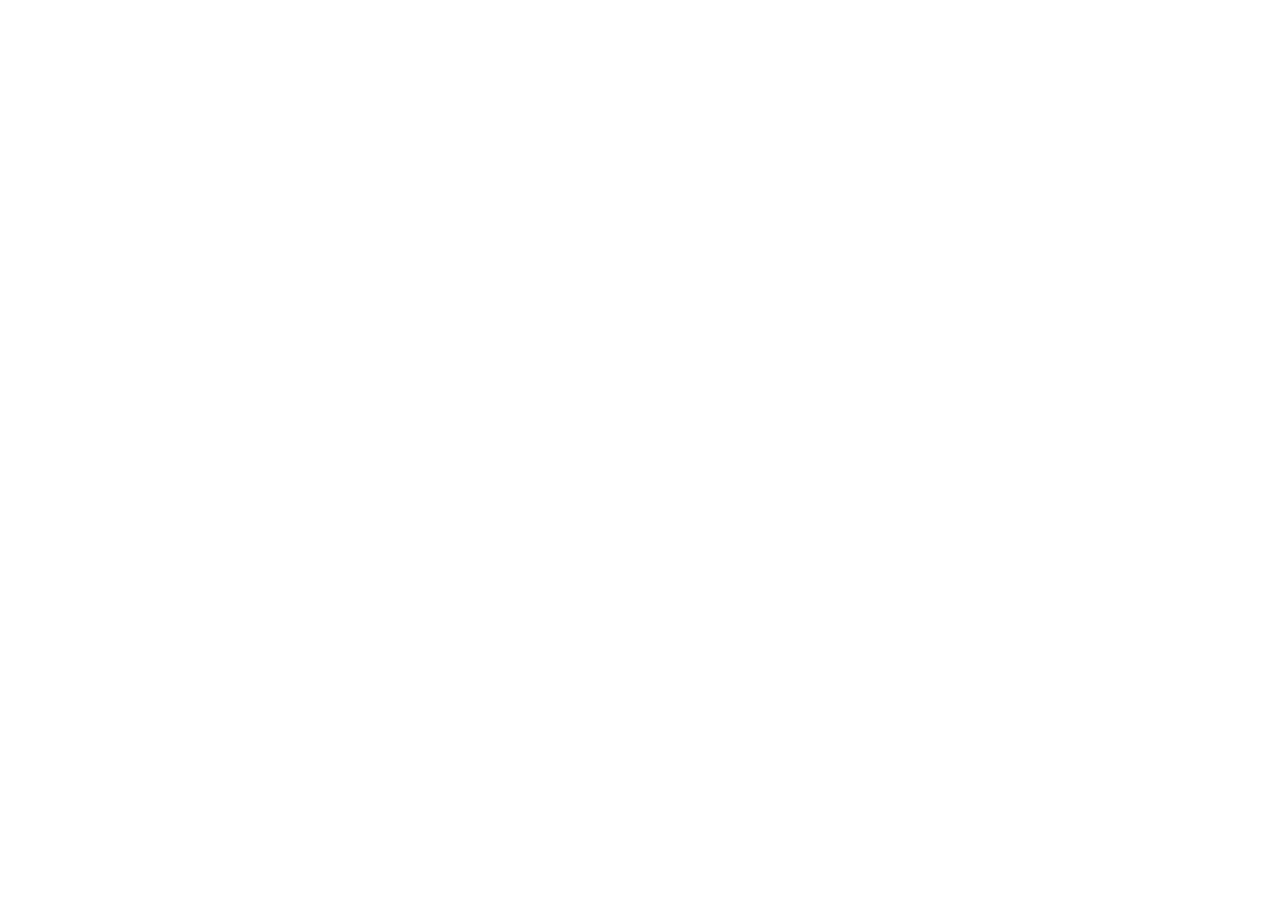
==== index.html @ f51cedd1 "первый" ====
<!DOCTYPE html>
<html lang="en">
<head>
    <meta charset="UTF-8">
    <meta name="viewport" content="width=device-width, initial-scale=1.0">
    <title>Document</title>
    <script src="main.js"></script>
</head>
<body>
    <p></p>
</body>
</html>
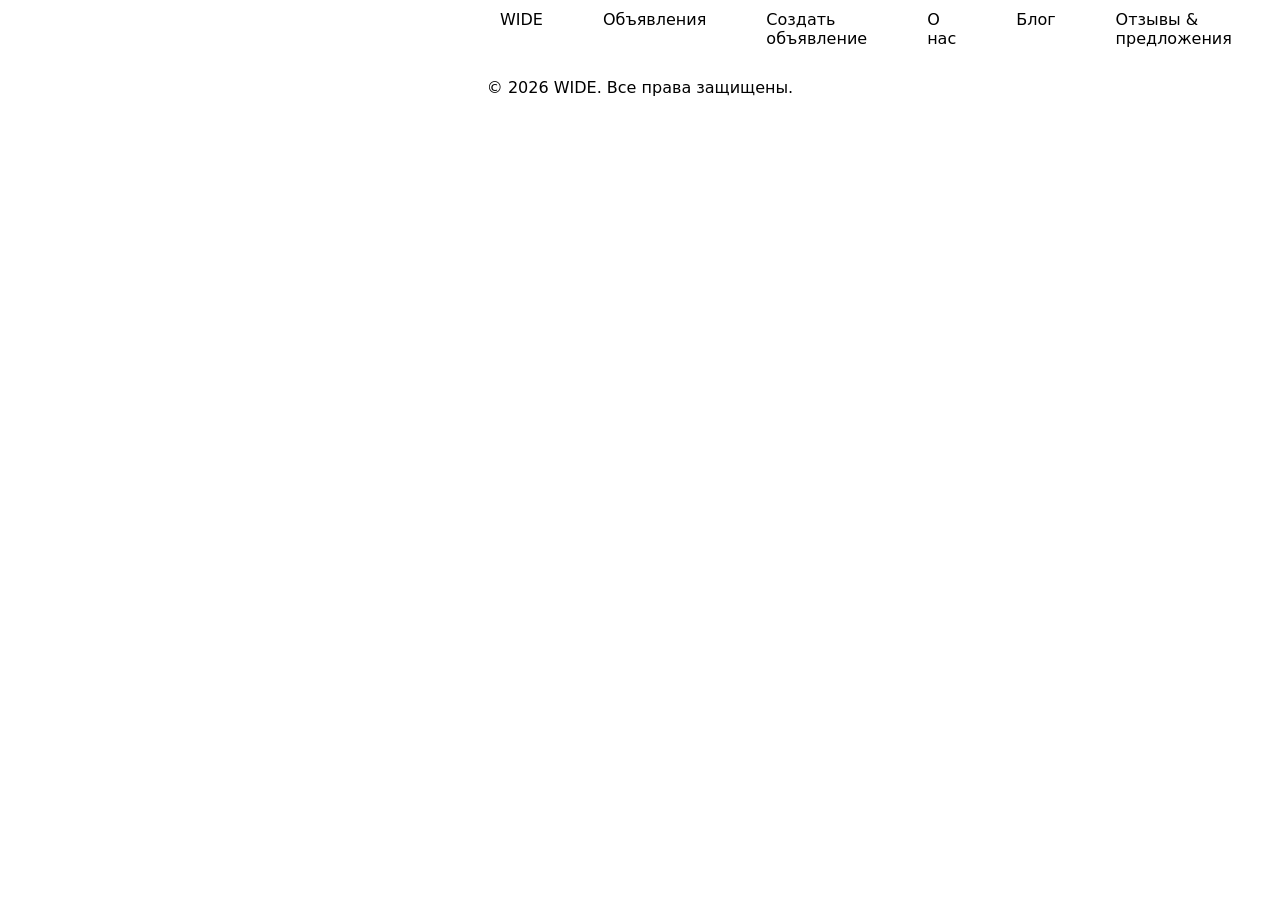
==== commit 4cd20285: "1.0" ====
--- a/index.html
+++ b/index.html
@@ -1,12 +1,18 @@
 <!DOCTYPE html>
-<html lang="en">
-<head>
-    <meta charset="UTF-8">
-    <meta name="viewport" content="width=device-width, initial-scale=1.0">
-    <title>Document</title>
-    <script src="main.js"></script>
-</head>
-<body>
-    <p></p>
-</body>
+<html>
+    <head>
+        <meta name="viewport" charset="UTF-8" content="notranslate">
+        <title>WIDE</title>
+        <link rel="stylesheet" href="css/style.css">
+    </head>
+    <body>
+        <header>
+            <div id="menu-container"></div>
+        </header>
+        <main>
+            <div id="footer-container"></div>
+        </main>
+
+        <script src="ads.js"></script>
+    </body>
 </html>
--- a/css/style.css
+++ b/css/style.css
@@ -0,0 +1,260 @@
+body {
+    margin: 0px;
+}
+
+header {
+    margin-left: 500px;
+    margin-right: 500px;
+    display: flex; /*расположили элементы по горизонтали*/
+    align-items: center; /*выравниваем элементы по вертикали в контейнере*/
+    flex-flow: row nowrap;
+    padding-top: 10px;
+    padding-bottom: 10px;
+}
+
+header img {
+    height: 40px;
+    margin-top: 5%;
+    margin-left: 40px ;
+}
+
+.menu {
+    flex-grow: 0; /*меню занимает все свободное место, если поставим 0, то будет занимать только место, где есть элементы меню*/
+}
+
+.menu ul {
+    display: flex;
+    justify-content: center; /*выравниваю элементы списка по центру*/
+    flex-flow: row nowrap;
+    margin: 0;
+    padding: 0;
+    list-style: none; /*убираем стиль списка(маркировку точками)*/ 
+}
+
+.menu li {
+    margin-right: 60px;
+}
+
+.menu li:last-child {
+    margin-right: 0; /*у последнего элемента списка убираем отступ справа*/
+}
+
+.menu a {
+    text-decoration: none;
+    font-size: 16px;
+    font-family:system-ui, -apple-system, BlinkMacSystemFont, 'Segoe UI', Roboto, Oxygen, Ubuntu, Cantarell, 'Open Sans', 'Helvetica Neue', sans-serif;
+    color: black;
+}
+
+body {
+    background-color: rgb(255, 255, 255);
+    
+}
+/*-------------------------------------------------------------------------*/
+.end {
+    display: grid;
+    place-items: center;
+}
+
+/*---------------------------------*/
+#adsList {
+    display: grid;
+    grid-template-columns: repeat(4, 1fr);
+    gap: 2%;
+    margin-right: 5%;
+    margin-left: 5%;
+    background-color: #88653e;
+    background-image: 
+        repeating-linear-gradient(45deg, rgba(0,0,0,0.05) 0px, rgba(0,0,0,0.05) 2px, transparent 2px, transparent 6px),
+        radial-gradient(circle at 30% 40%, rgba(0,0,0,0.1) 1px, transparent 1px);
+    background-size: 12px 12px, 20px 20px;
+    padding-left: 2%;
+    padding-right: 2%;
+    padding-top: 1%;
+    padding-bottom: 1%;
+}
+
+.glav_adsList {
+    background-color: rgb(255, 255, 255);
+}
+
+
+.title_css {
+    color: rgb(0, 0, 0);
+    text-align: center;
+    margin-top: 1px;
+    font-size: 100%;
+    margin-bottom: 1px;
+    font-size: 22px;
+}
+
+.title_css, .phone_describ {
+    font-family: cursive;
+}
+
+.ad {
+    aspect-ratio: 1/1;
+    display: flex;
+    overflow: hidden;
+    flex-direction: column;
+    margin-top: 5%;
+    margin-bottom: 5%;
+}
+
+.photo {
+    max-width: 100%;
+    max-height: 200px;
+    object-fit: fill;
+    flex: 1;
+    padding: 10px;
+    padding-bottom: 0px;
+}
+
+.description {
+    color: rgb(0, 0, 0);
+    text-align: left;
+    margin-top: 0%;
+}
+
+.phone_describ {
+    margin-left: 5px;
+    margin-right: 5px;
+    color: rgb(0, 0, 0);
+}
+
+.ad-content {
+    flex: 1;
+    overflow: auto;
+    scrollbar-width: none;
+    font-family:cursive;
+    margin-left: 2%;
+    margin-right: 2%;
+}
+
+
+.button-container button {
+    /* сброс стандартных стилей */
+    border: none;
+    outline: none;
+    background-color: white;
+    /* размеры и внешний вид */
+    padding: 12px 20px;        
+    width: 100%;                /* на всю ширину контейнера */
+    cursor: pointer;
+    color: rgb(237, 237, 237);
+    font-family: system-ui, -apple-system, BlinkMacSystemFont, 'Segoe UI', Roboto, Oxygen, Ubuntu, Cantarell, 'Open Sans', 'Helvetica Neue', sans-serif;
+    font-size: 13px;
+}
+
+button:hover {
+    color: rgb(153, 0, 0)
+}
+
+.ad {
+    background-color: #fff;
+    box-shadow: 6px 6px 10px rgba(0,0,0,0.2);
+    transition: transform 0.2s, box-shadow 0.2s;
+}
+.ad:hover {
+    box-shadow: 9px 9px 15px rgba(0,0,0,0.3);
+    transform: translateY(-5px);
+}
+
+/* --------- */
+
+#adForm {
+    display: flex;
+    flex-direction: column
+}
+
+.main_profile {
+    margin-left: 5%;
+    margin-right: 5%;
+    background-color: #88653e;
+    background-image: 
+        repeating-linear-gradient(45deg, rgba(0,0,0,0.05) 0px, rgba(0,0,0,0.05) 2px, transparent 2px, transparent 6px),
+        radial-gradient(circle at 30% 40%, rgba(0,0,0,0.1) 1px, transparent 1px);
+    background-size: 12px 12px, 20px 20px;
+    padding-left: 20%;
+    padding-right: 20%;
+    height: 919px;
+}
+
+.phone_title {
+    display: grid;
+    grid-template-columns: repeat(2, 1fr);
+    height: 50px;
+    gap: 1%;
+    margin-top: 4%;
+    margin-bottom: 1%;
+
+}
+
+#title, #contact {
+    font-size: 15px;
+}
+
+#description {
+    height: 200px;
+    font-size: 15px;
+    resize: none;
+}
+
+#description, #title, #contact {
+    font-family: cursive;
+    outline: none;
+}
+
+.insert_file {
+    margin-bottom: 4%;
+    position: relative;
+    display: flex;
+    flex-direction: column;
+}
+
+.label_file {
+    background-color: white;
+    padding: 1.5%;
+    width: 180px;
+    text-align: center;
+    font-size: 15px;
+}
+
+#projectImage {
+    opacity: 0;
+}
+
+h3 {
+    margin-top: 2%;
+    margin-bottom: 1%;
+}
+
+.recommends p {
+    margin: 0px;
+    font-size: 20px;
+}
+
+.recommends {
+    margin-bottom: 4%;
+}
+
+button {
+    background-color: #ffffff;
+    border: none;
+    padding: 1.5%;
+    font-size: 15px;
+}
+
+button, .label_file, h3, .recommends p {
+    font-family: system-ui, -apple-system, BlinkMacSystemFont, 'Segoe UI', Roboto, Oxygen, Ubuntu, Cantarell, 'Open Sans', 'Helvetica Neue', sans-serif;
+}
+
+/* footer */
+
+#footer-container {
+    margin-top: 20px;
+    margin-left: 5%;
+    margin-right: 5%;
+    text-align: center;
+    font-family: system-ui, -apple-system, BlinkMacSystemFont, 'Segoe UI', Roboto, Oxygen, Ubuntu, Cantarell, 'Open Sans', 'Helvetica Neue', sans-serif;
+}
